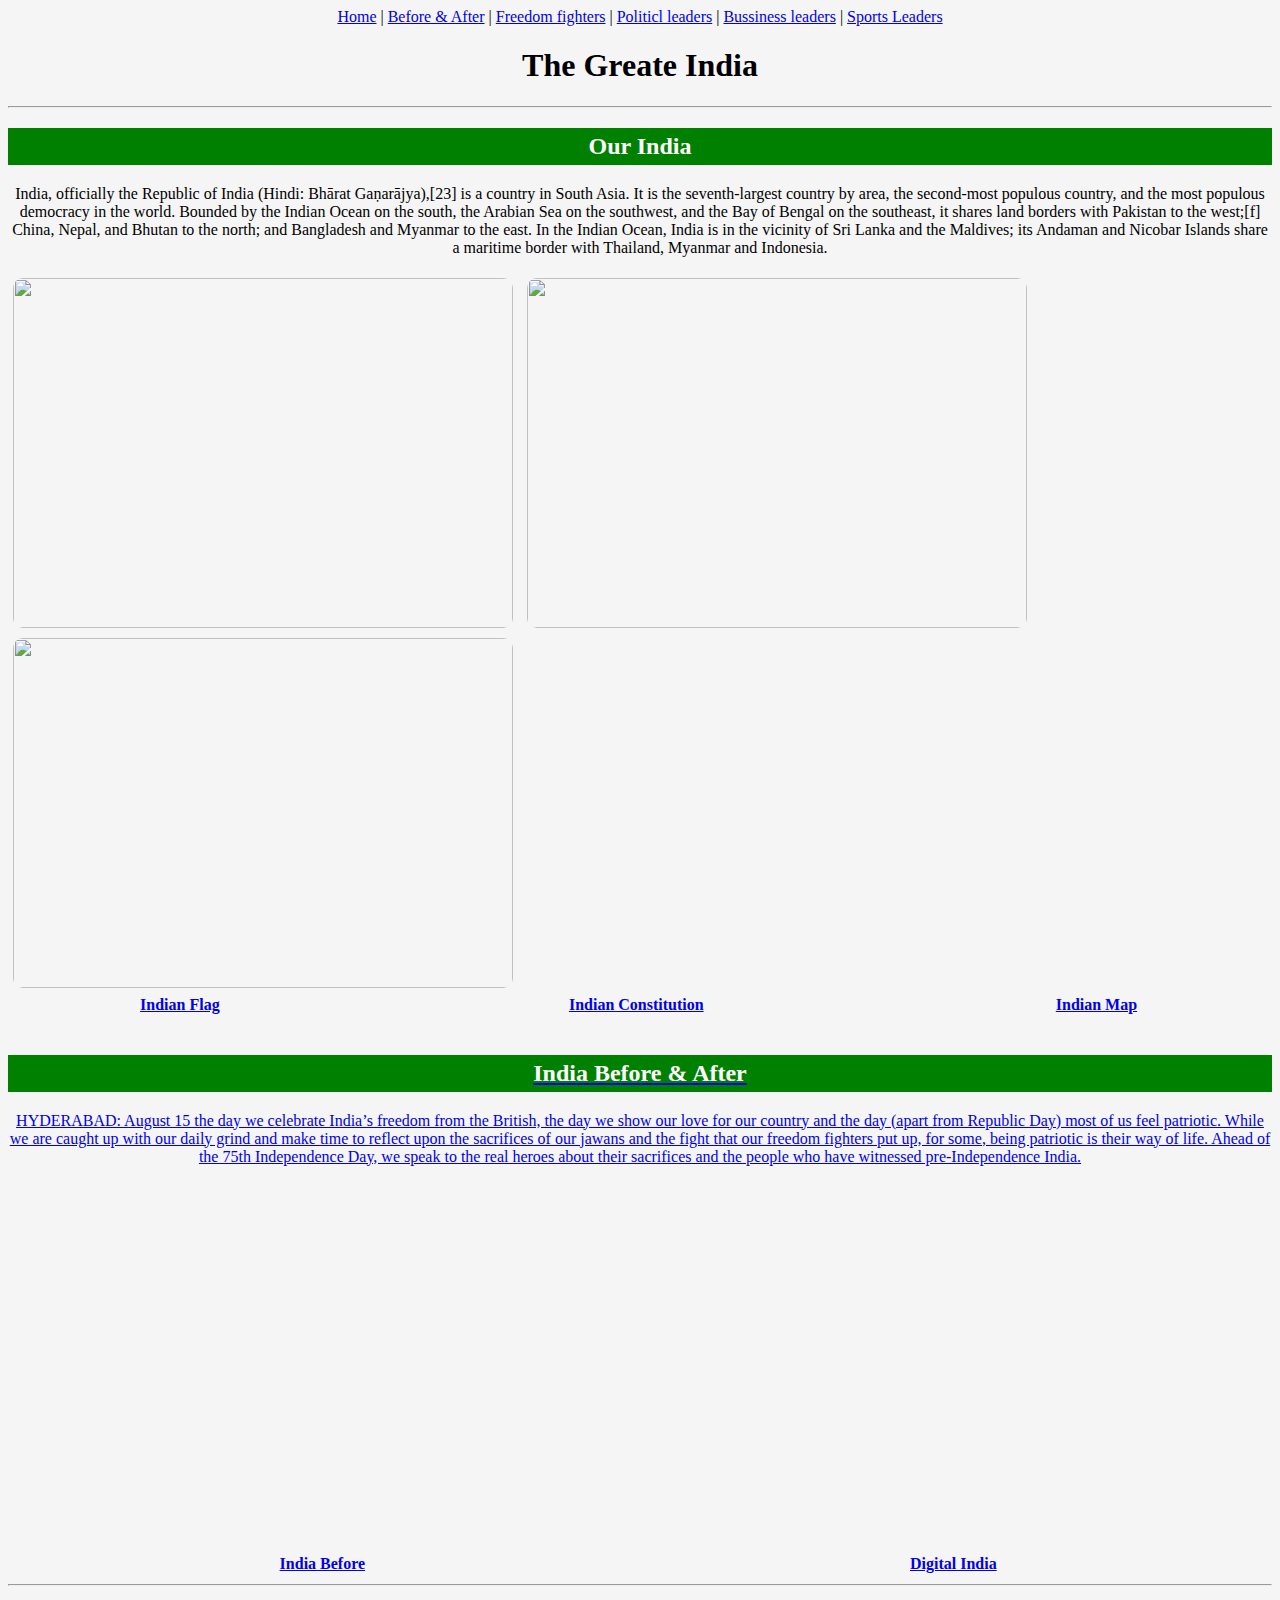
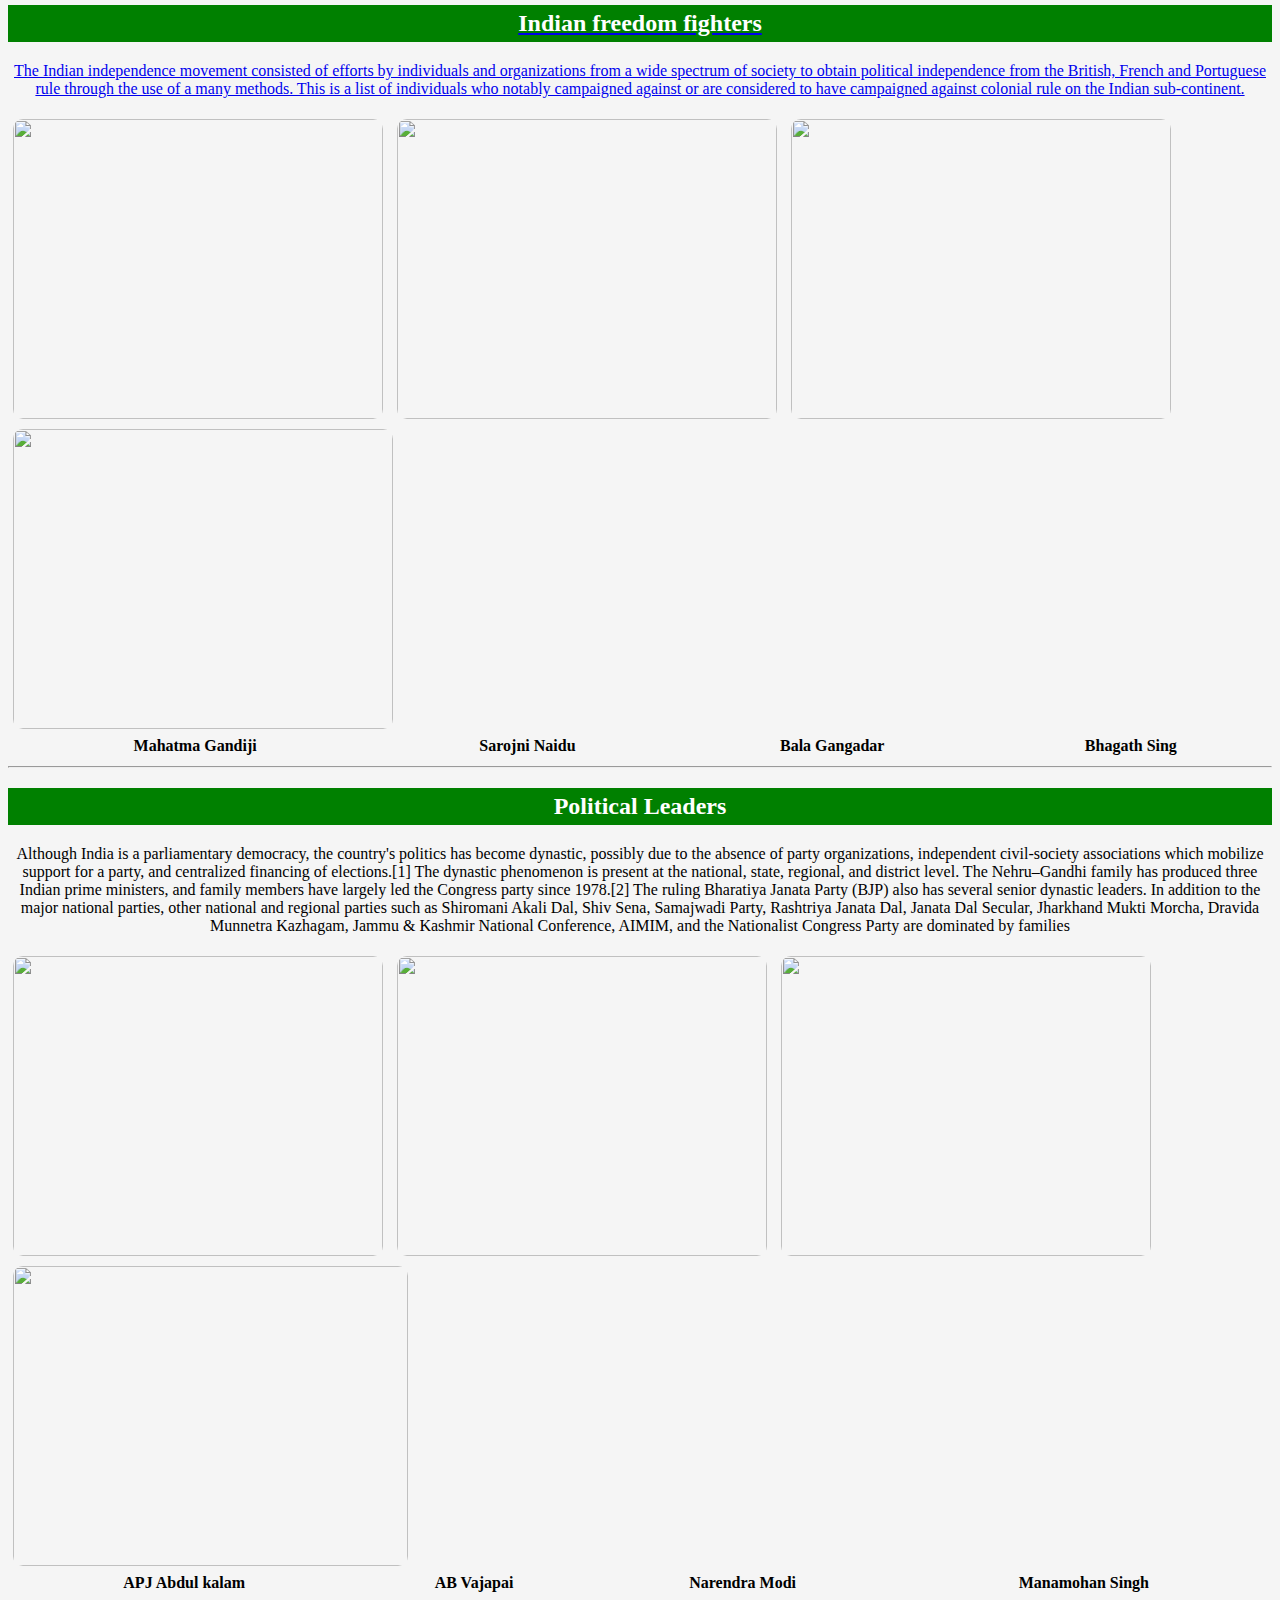
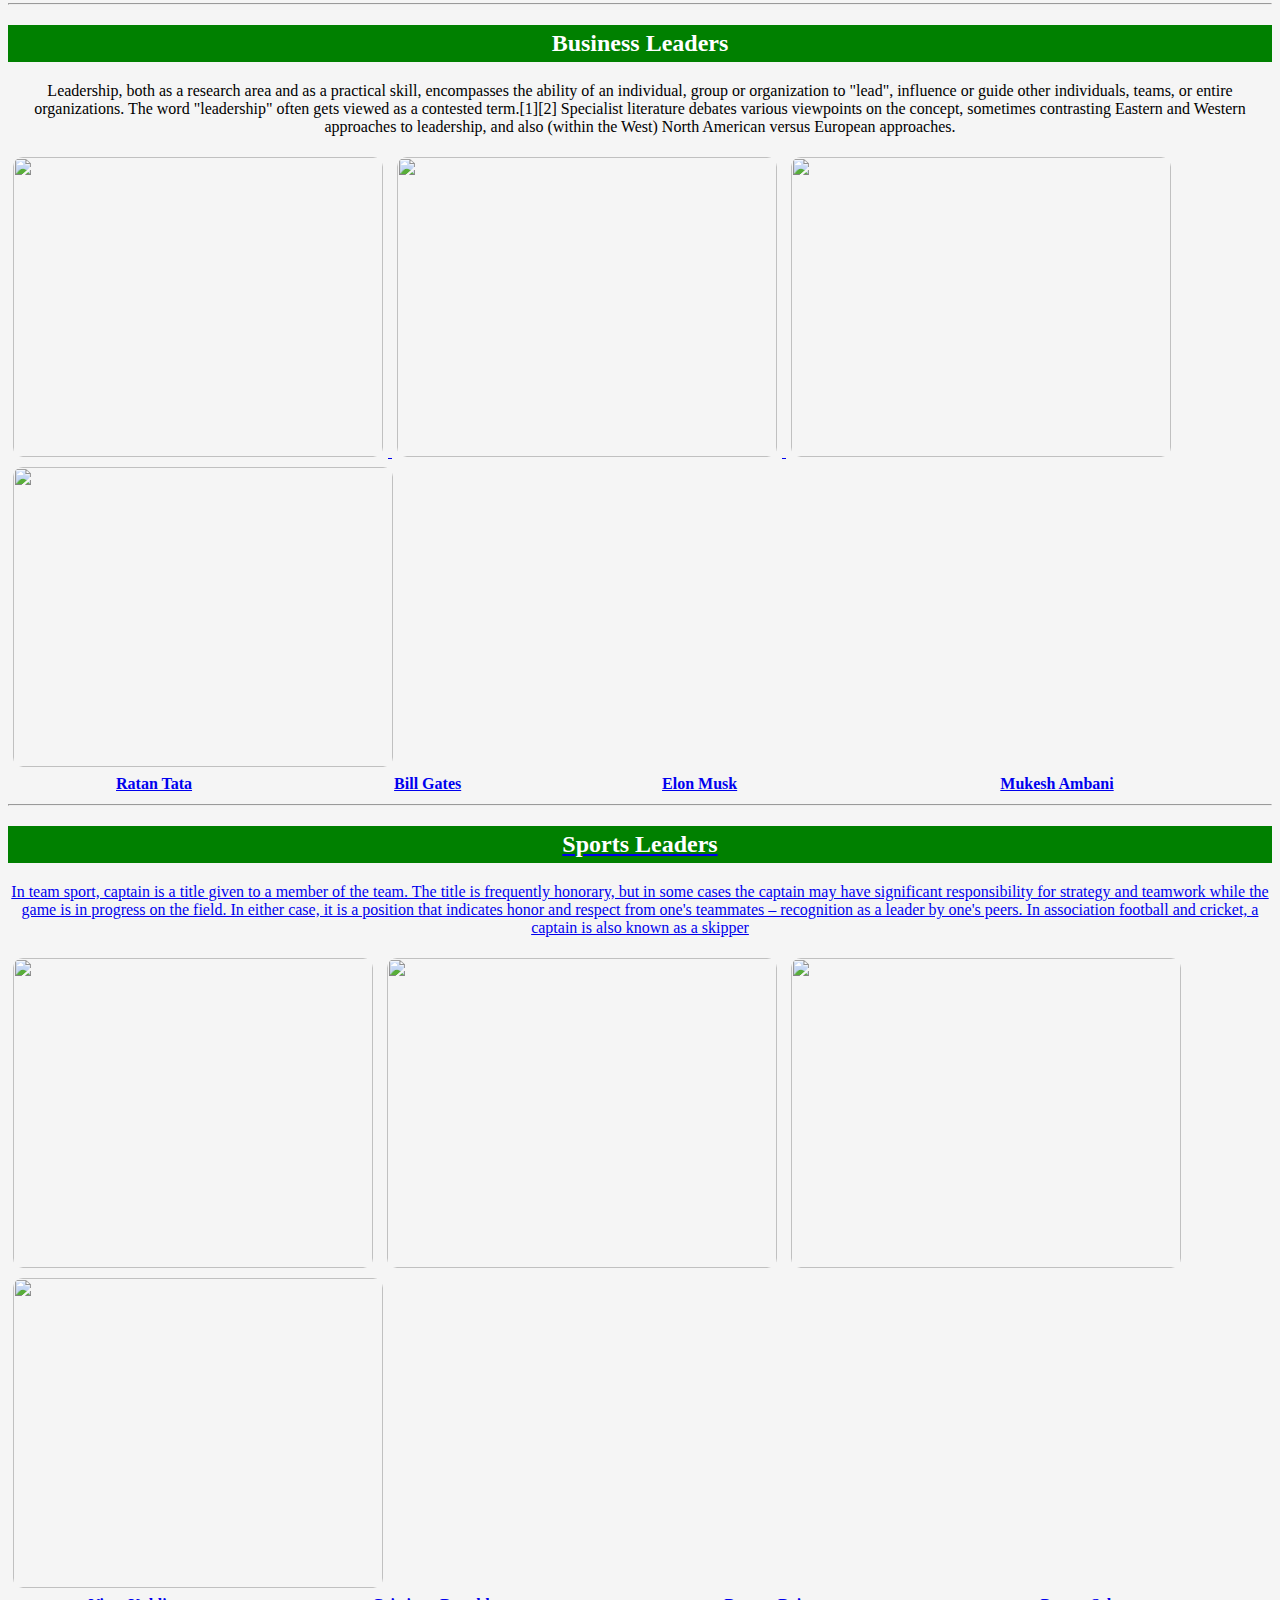
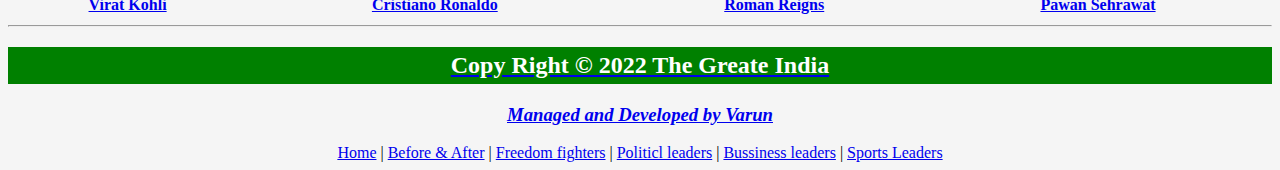
==== index.html @ de723288 "Rename The Great India.html to index.html" ====
<!DOCTYPE html>
<html lang="en">
<head>
    <meta charset="UTF-8">
    <title>HTML Headings</title>
    <style>
        body{
            background-color: whitesmoke;
        }
        h2{
            background-color: green;
            color: white;
        }
        img{
            padding: 5px;
            border-radius: 15px 15px 15px 15px;
        }
    h2{
        padding: 5px;
    }
    iframe{
        padding: 10px;
    
    }
    </style>
</head>
<body>

  <!-- Main navigation -->
  <div align="center">
  <a href="#Home">Home</a> |
   <a href="#Indian before-after">Before & After</a> |
   <a href="#Freedom-Fighters">Freedom fighters</a> |
    <a href="#Political-Leaders">Politicl leaders</a> |
     <a href="#Business-Leaders">Bussiness leaders</a> |
      <a href="#Sports-leaders">Sports Leaders</a> 
      </div> 

<!-- Main sections -->
<div id="Home">
    <h1 align="center">The Greate India</h1>
    <hr>
    <h2 align="center">Our India</h2>
    <p align="center">India, officially the Republic of India (Hindi: Bhārat Gaṇarājya),[23] is a country in South Asia. It is the seventh-largest country by area, the second-most populous country, and the most populous democracy in the world. Bounded by the Indian Ocean on the south, the Arabian Sea on the southwest, and the Bay of Bengal on the southeast, it shares land borders with Pakistan to the west;[f] China, Nepal, and Bhutan to the north; and Bangladesh and Myanmar to the east. In the Indian Ocean, India is in the vicinity of Sri Lanka and the Maldives; its Andaman and Nicobar Islands share a maritime border with Thailand, Myanmar and Indonesia.</p>
     <a href="https://en.wikipedia.org/wiki/Flag_of_India" target="_blank"><img src="https://images.news18.com/ibnlive/uploads/2021/08/national-flag-16289132954x3.jpg" width="500" height="350"></a>
     <a href="https://en.wikipedia.org/wiki/Constitution_of_India" target="_blank">
    <img src="https://edunewsnetwork.files.wordpress.com/2021/07/asbxsrd5indian-constitution-questions-and-answers-for-competitive-exams.png?w=955" width="500" height="350"></a>
    <a href="https://en.wikipedia.org/wiki/States_and_union_territories_of_India" target="_blank"><img  src="https://www.mapsofindia.com/images2/india-map-2019.jpg" width="500" height="350">
    <table width="100%"></a>
      <tr>
          <th align="center">Indian Flag</th>
          <th>Indian Constitution</th>
          <th>Indian Map</th>
      </tr>  
    </table>
    <br>
</div>

<!--India befor and after-->
<div id="Indian before-after">
    <h2 align="center">India Before & After</h2>
    <p align="center">HYDERABAD:  August 15 the day we celebrate India’s freedom from the British, the day we show our love for our country and the day (apart from Republic Day) most of us feel patriotic.

While we are caught up with our daily grind and make time to reflect upon the sacrifices of our jawans and the fight that our freedom fighters put up, for some, being patriotic is their way of life. Ahead of the 75th Independence Day, we speak to the real heroes about their sacrifices and the people who have witnessed pre-Independence India.</p>
<iframe align="left" width="580" height="350" src="https://www.youtube.com/embed/L9rnkrg3toQ?controls=0" title="YouTube video player" frameborder="0" allow="accelerometer; autoplay; clipboard-write; encrypted-media; gyroscope; picture-in-picture" allowfullscreen></iframe>

<iframe align="right" width="580" height="350" src="https://www.youtube.com/embed/8llSQlnykak?controls=0" title="YouTube video player" frameborder="0" allow="accelerometer; autoplay; clipboard-write; encrypted-media; gyroscope; picture-in-picture" allowfullscreen></iframe>
<table width="100%">
    <tr>
        <th align="center">India Before</th>
        <th>Digital India</th>
    </tr>
</table>
</div>
<hr>
<div id="Freedom-Fighters">
    <h2 align="center">Indian freedom fighters</h2>
    <p align="center">The Indian independence movement consisted of efforts by individuals and organizations from a wide spectrum of society to obtain political independence from the British, French and Portuguese rule through the use of a many methods. This is a list of individuals who notably campaigned against or are considered to have campaigned against colonial rule on the Indian sub-continent.</p>
    <a href="https://en.wikipedia.org/wiki/Mahatma_Gandhi" target="_blank"><img src="https://www.culturalindia.net/iliimages/Mahatma%20Gandhi_1.jpg" width="370" height="300"></a>
    <a href="https://en.wikipedia.org/wiki/Sarojini_Naidu" target="_blank"><img src="https://images.news18.com/ibnlive/uploads/2020/08/1597390904_durgabai-deshmukh.jpg?impolicy=website&width=0&height=0" width="380" height="300"></a>
    <a href="https://en.wikipedia.org/wiki/Bal_Gangadhar_Tilak" target="_blank"><img src="https://www.edsys.in/wp-content/uploads/bal-gangadhar-tilak-1050x1553-692x1024.jpg"width=380 height="300"></a>
    <a href="https://en.wikipedia.org/wiki/Bhagat_Singh" target="_blank"><img src="https://miro.medium.com/max/1400/1*7WG8PPDHwm3hy7FQYP4kxQ.jpeg" width="380" height="300"></a>
    <table width="100%">
        <tr>
            <th>Mahatma Gandiji</th>
             <th>Sarojni Naidu</th>
              <th>Bala Gangadar</th>
               <th>Bhagath Sing</th>
        </tr>
    </table>
</div>
<hr>
<div id="Political-Leaders"></div>
<h2 align="center">Political Leaders</h2>
<p align="center">Although India is a parliamentary democracy, the country's politics has become dynastic, possibly due to the absence of party organizations, independent civil-society associations which mobilize support for a party, and centralized financing of elections.[1] The dynastic phenomenon is present at the national, state, regional, and district level. The Nehru–Gandhi family has produced three Indian prime ministers, and family members have largely led the Congress party since 1978.[2] The ruling Bharatiya Janata Party (BJP) also has several senior dynastic leaders. In addition to the major national parties, other national and regional parties such as Shiromani Akali Dal, Shiv Sena, Samajwadi Party, Rashtriya Janata Dal, Janata Dal Secular, Jharkhand Mukti Morcha, Dravida Munnetra Kazhagam, Jammu & Kashmir National Conference, AIMIM, and the Nationalist Congress Party are dominated by families</p>
<a href="https://en.wikipedia.org/wiki/A._P._J._Abdul_Kalam" target="_blank"><img src="https://img.mensxp.com/media/content/2013/May/1369381673_20128.jpg" width="370" height="300"></a>
<a href="https://en.wikipedia.org/wiki/Atal_Bihari_Vajpayee" target="_blank"><img src="https://im.indiatimes.in/photogallery/2013/Jan/ab_1359089241.jpg?w=1160&h=750&cc=1" width="370" height="300"></a>
<a href="https://en.wikipedia.org/wiki/Narendra_Modi" target="_blank"><img src="https://qph.fs.quoracdn.net/main-qimg-cd82f16670c80a27f97b25c233e0c16b-lq" width="370" height="300"></a>
<a href="https://en.wikipedia.org/wiki/Manmohan_Singh" target="_blank"><img src="https://images.livemint.com/img/2021/04/24/1600x900/manmohan_1611850055389_1611850061505_1619260629921.jpg" width="395" height="300"></a>
<table width="100%">
    <tr>
        <th>APJ Abdul kalam</th>
         <th>AB Vajapai</th>
          <th>Narendra Modi</th>
           <th>Manamohan Singh</th>
    </tr>
</table>
<hr>
<div id="Business-Leaders">
    <h2 align="center">Business Leaders</h2>
    <p align="center">Leadership, both as a research area and as a practical skill, encompasses the ability of an individual, group or organization to "lead", influence or guide other individuals, teams, or entire organizations. The word "leadership" often gets viewed as a contested term.[1][2] Specialist literature debates various viewpoints on the concept, sometimes contrasting Eastern and Western approaches to leadership, and also (within the West) North American versus European approaches.</p>
    <a href="https://en.wikipedia.org/wiki/Ratan_Tata" target="_blank"><img src="https://horizons.tatatrusts.org/2020/august/images/interview/ratan-tata-mast.jpg" width="370" height="300">
     <a href="https://en.wikipedia.org/wiki/Bill_Gates" target="_blank"><img src="https://assets.entrepreneur.com/content/3x2/2000/20161212151621-bill-gates.jpeg?auto=webp&quality=95&crop=2:1&width=400" width="380" height="300">
      <a href="https://en.wikipedia.org/wiki/Elon_Musk" target="_blank"><img src="https://i.huffpost.com/gen/1450143/images/o-ELON-MUSK-facebook.jpg" width="380" height="300">
       <a href="https://en.wikipedia.org/wiki/Mukesh_Ambani" target="_blank"><img src="https://www.forbesindia.com/media/images/2019/Apr/img_114289_mukesh_ambani.jpg" width="380" height="300">
       <table width="100%">
           <tr>
               <th>Ratan Tata</th>
                <th>Bill Gates</th>
                 <th>Elon Musk</th>
                  <th>Mukesh Ambani</th>
           </tr>
       </table>
    </div>
<hr>
<div id="Sports-leaders">
  <h2 align="center">Sports Leaders</h2>  
  <p align="center">In team sport, captain is a title given to a member of the team. The title is frequently honorary, but in some cases the captain may have significant responsibility for strategy and teamwork while the game is in progress on the field. In either case, it is a position that indicates honor and respect from one's teammates – recognition as a leader by one's peers. In association football and cricket, a captain is also known as a skipper</p>
  <a href="https://en.wikipedia.org/wiki/Virat_Kohli" target="_blank"><img src="https://img.republicworld.com/republic-prod/stories/promolarge/xhdpi/jetsbq3neeapdklo_1632122050.jpeg" width="360" height="310"></a>
  <a href="https://en.wikipedia.org/wiki/Cristiano_Ronaldo" target="_blank"><img src="https://images.indianexpress.com/2020/09/ronaldo-portugal.jpg" width="390" height="310"></a>
  <a href="https://en.wikipedia.org/wiki/Roman_Reigns" target="_blank"><img src="https://lh3.googleusercontent.com/proxy/N11_qJbJzjPQlCoYaHmlJjXST4A7Svlrwd9IKHKjEPYMdfXUQXnl71fiNnVNqzk2fhw2bdiSUZZ3FBznsTaZkVQLvuUk5idg8HMgcaX0UVo_dyM7US_cWJZwXDBjmhxxUNfWB7o-67QF3LJO" width="390" height="310"></a>
  <a href="https://en.wikipedia.org/wiki/Pawan_Sehrawat" target="_blank"><img src="https://www.sportsadda.com/static-assets/waf-images/f2/c7/1d/1-1/W87MVBmCFT.jpg?v=1.1&w=1024" width="370" height="310">
  <table width="100%"> 
      <tr>
          <th>Virat Kohli</th>
          <th>Cristiano Ronaldo</th>
          <th>Roman Reigns</th>
        <th>Pawan Sehrawat</th>
      </tr>
  </table>
  <hr>
</div>
<div id="main-footer">
    <h2 align="center">Copy Right &copy;  2022 The Greate India</h2>
    <h3 align="center"><i><u>Managed and Developed by Varun</u></i></h3>
 
 <div align="center">
  <a href="#Home">Home</a> |
   <a href="#Indian before-after">Before & After</a> |
   <a href="#Freedom-Fighters">Freedom fighters</a> |
    <a href="#Political-Leaders">Politicl leaders</a> |
     <a href="#Business-Leaders">Bussiness leaders</a> |
      <a href="#Sports-leaders">Sports Leaders</a> 
      </div>
</div>
</body>
</html>
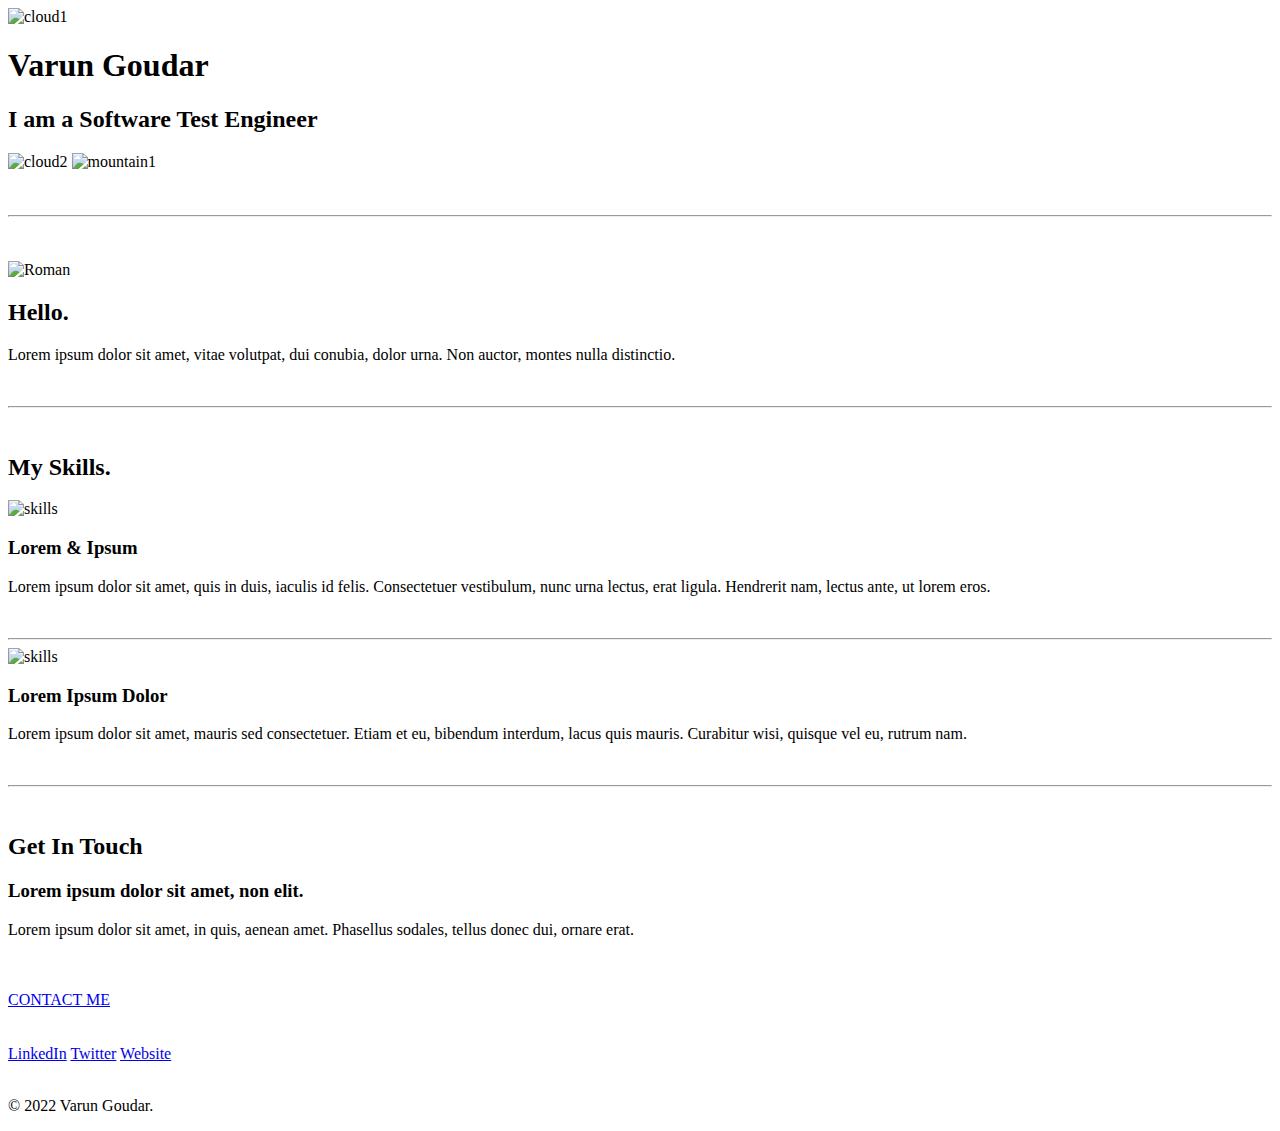
==== commit 51233861: "Rename simple-site.html to index.html" ====
--- a/index.html
+++ b/index.html
@@ -1,157 +1,70 @@
-<!DOCTYPE html>
-<html lang="en">
-<head>
-    <meta charset="UTF-8">
-    <title>HTML Headings</title>
-    <style>
-        body{
-            background-color: whitesmoke;
-        }
-        h2{
-            background-color: green;
-            color: white;
-        }
-        img{
-            padding: 5px;
-            border-radius: 15px 15px 15px 15px;
-        }
-    h2{
-        padding: 5px;
-    }
-    iframe{
-        padding: 10px;
-    
-    }
-    </style>
-</head>
-<body>
-
-  <!-- Main navigation -->
-  <div align="center">
-  <a href="#Home">Home</a> |
-   <a href="#Indian before-after">Before & After</a> |
-   <a href="#Freedom-Fighters">Freedom fighters</a> |
-    <a href="#Political-Leaders">Politicl leaders</a> |
-     <a href="#Business-Leaders">Bussiness leaders</a> |
-      <a href="#Sports-leaders">Sports Leaders</a> 
-      </div> 
-
-<!-- Main sections -->
-<div id="Home">
-    <h1 align="center">The Greate India</h1>
-    <hr>
-    <h2 align="center">Our India</h2>
-    <p align="center">India, officially the Republic of India (Hindi: Bhārat Gaṇarājya),[23] is a country in South Asia. It is the seventh-largest country by area, the second-most populous country, and the most populous democracy in the world. Bounded by the Indian Ocean on the south, the Arabian Sea on the southwest, and the Bay of Bengal on the southeast, it shares land borders with Pakistan to the west;[f] China, Nepal, and Bhutan to the north; and Bangladesh and Myanmar to the east. In the Indian Ocean, India is in the vicinity of Sri Lanka and the Maldives; its Andaman and Nicobar Islands share a maritime border with Thailand, Myanmar and Indonesia.</p>
-     <a href="https://en.wikipedia.org/wiki/Flag_of_India" target="_blank"><img src="https://images.news18.com/ibnlive/uploads/2021/08/national-flag-16289132954x3.jpg" width="500" height="350"></a>
-     <a href="https://en.wikipedia.org/wiki/Constitution_of_India" target="_blank">
-    <img src="https://edunewsnetwork.files.wordpress.com/2021/07/asbxsrd5indian-constitution-questions-and-answers-for-competitive-exams.png?w=955" width="500" height="350"></a>
-    <a href="https://en.wikipedia.org/wiki/States_and_union_territories_of_India" target="_blank"><img  src="https://www.mapsofindia.com/images2/india-map-2019.jpg" width="500" height="350">
-    <table width="100%"></a>
-      <tr>
-          <th align="center">Indian Flag</th>
-          <th>Indian Constitution</th>
-          <th>Indian Map</th>
-      </tr>  
-    </table>
-    <br>
-</div>
-
-<!--India befor and after-->
-<div id="Indian before-after">
-    <h2 align="center">India Before & After</h2>
-    <p align="center">HYDERABAD:  August 15 the day we celebrate India’s freedom from the British, the day we show our love for our country and the day (apart from Republic Day) most of us feel patriotic.
-
-While we are caught up with our daily grind and make time to reflect upon the sacrifices of our jawans and the fight that our freedom fighters put up, for some, being patriotic is their way of life. Ahead of the 75th Independence Day, we speak to the real heroes about their sacrifices and the people who have witnessed pre-Independence India.</p>
-<iframe align="left" width="580" height="350" src="https://www.youtube.com/embed/L9rnkrg3toQ?controls=0" title="YouTube video player" frameborder="0" allow="accelerometer; autoplay; clipboard-write; encrypted-media; gyroscope; picture-in-picture" allowfullscreen></iframe>
-
-<iframe align="right" width="580" height="350" src="https://www.youtube.com/embed/8llSQlnykak?controls=0" title="YouTube video player" frameborder="0" allow="accelerometer; autoplay; clipboard-write; encrypted-media; gyroscope; picture-in-picture" allowfullscreen></iframe>
-<table width="100%">
-    <tr>
-        <th align="center">India Before</th>
-        <th>Digital India</th>
-    </tr>
-</table>
-</div>
-<hr>
-<div id="Freedom-Fighters">
-    <h2 align="center">Indian freedom fighters</h2>
-    <p align="center">The Indian independence movement consisted of efforts by individuals and organizations from a wide spectrum of society to obtain political independence from the British, French and Portuguese rule through the use of a many methods. This is a list of individuals who notably campaigned against or are considered to have campaigned against colonial rule on the Indian sub-continent.</p>
-    <a href="https://en.wikipedia.org/wiki/Mahatma_Gandhi" target="_blank"><img src="https://www.culturalindia.net/iliimages/Mahatma%20Gandhi_1.jpg" width="370" height="300"></a>
-    <a href="https://en.wikipedia.org/wiki/Sarojini_Naidu" target="_blank"><img src="https://images.news18.com/ibnlive/uploads/2020/08/1597390904_durgabai-deshmukh.jpg?impolicy=website&width=0&height=0" width="380" height="300"></a>
-    <a href="https://en.wikipedia.org/wiki/Bal_Gangadhar_Tilak" target="_blank"><img src="https://www.edsys.in/wp-content/uploads/bal-gangadhar-tilak-1050x1553-692x1024.jpg"width=380 height="300"></a>
-    <a href="https://en.wikipedia.org/wiki/Bhagat_Singh" target="_blank"><img src="https://miro.medium.com/max/1400/1*7WG8PPDHwm3hy7FQYP4kxQ.jpeg" width="380" height="300"></a>
-    <table width="100%">
-        <tr>
-            <th>Mahatma Gandiji</th>
-             <th>Sarojni Naidu</th>
-              <th>Bala Gangadar</th>
-               <th>Bhagath Sing</th>
-        </tr>
-    </table>
-</div>
-<hr>
-<div id="Political-Leaders"></div>
-<h2 align="center">Political Leaders</h2>
-<p align="center">Although India is a parliamentary democracy, the country's politics has become dynastic, possibly due to the absence of party organizations, independent civil-society associations which mobilize support for a party, and centralized financing of elections.[1] The dynastic phenomenon is present at the national, state, regional, and district level. The Nehru–Gandhi family has produced three Indian prime ministers, and family members have largely led the Congress party since 1978.[2] The ruling Bharatiya Janata Party (BJP) also has several senior dynastic leaders. In addition to the major national parties, other national and regional parties such as Shiromani Akali Dal, Shiv Sena, Samajwadi Party, Rashtriya Janata Dal, Janata Dal Secular, Jharkhand Mukti Morcha, Dravida Munnetra Kazhagam, Jammu & Kashmir National Conference, AIMIM, and the Nationalist Congress Party are dominated by families</p>
-<a href="https://en.wikipedia.org/wiki/A._P._J._Abdul_Kalam" target="_blank"><img src="https://img.mensxp.com/media/content/2013/May/1369381673_20128.jpg" width="370" height="300"></a>
-<a href="https://en.wikipedia.org/wiki/Atal_Bihari_Vajpayee" target="_blank"><img src="https://im.indiatimes.in/photogallery/2013/Jan/ab_1359089241.jpg?w=1160&h=750&cc=1" width="370" height="300"></a>
-<a href="https://en.wikipedia.org/wiki/Narendra_Modi" target="_blank"><img src="https://qph.fs.quoracdn.net/main-qimg-cd82f16670c80a27f97b25c233e0c16b-lq" width="370" height="300"></a>
-<a href="https://en.wikipedia.org/wiki/Manmohan_Singh" target="_blank"><img src="https://images.livemint.com/img/2021/04/24/1600x900/manmohan_1611850055389_1611850061505_1619260629921.jpg" width="395" height="300"></a>
-<table width="100%">
-    <tr>
-        <th>APJ Abdul kalam</th>
-         <th>AB Vajapai</th>
-          <th>Narendra Modi</th>
-           <th>Manamohan Singh</th>
-    </tr>
-</table>
-<hr>
-<div id="Business-Leaders">
-    <h2 align="center">Business Leaders</h2>
-    <p align="center">Leadership, both as a research area and as a practical skill, encompasses the ability of an individual, group or organization to "lead", influence or guide other individuals, teams, or entire organizations. The word "leadership" often gets viewed as a contested term.[1][2] Specialist literature debates various viewpoints on the concept, sometimes contrasting Eastern and Western approaches to leadership, and also (within the West) North American versus European approaches.</p>
-    <a href="https://en.wikipedia.org/wiki/Ratan_Tata" target="_blank"><img src="https://horizons.tatatrusts.org/2020/august/images/interview/ratan-tata-mast.jpg" width="370" height="300">
-     <a href="https://en.wikipedia.org/wiki/Bill_Gates" target="_blank"><img src="https://assets.entrepreneur.com/content/3x2/2000/20161212151621-bill-gates.jpeg?auto=webp&quality=95&crop=2:1&width=400" width="380" height="300">
-      <a href="https://en.wikipedia.org/wiki/Elon_Musk" target="_blank"><img src="https://i.huffpost.com/gen/1450143/images/o-ELON-MUSK-facebook.jpg" width="380" height="300">
-       <a href="https://en.wikipedia.org/wiki/Mukesh_Ambani" target="_blank"><img src="https://www.forbesindia.com/media/images/2019/Apr/img_114289_mukesh_ambani.jpg" width="380" height="300">
-       <table width="100%">
-           <tr>
-               <th>Ratan Tata</th>
-                <th>Bill Gates</th>
-                 <th>Elon Musk</th>
-                  <th>Mukesh Ambani</th>
-           </tr>
-       </table>
-    </div>
-<hr>
-<div id="Sports-leaders">
-  <h2 align="center">Sports Leaders</h2>  
-  <p align="center">In team sport, captain is a title given to a member of the team. The title is frequently honorary, but in some cases the captain may have significant responsibility for strategy and teamwork while the game is in progress on the field. In either case, it is a position that indicates honor and respect from one's teammates – recognition as a leader by one's peers. In association football and cricket, a captain is also known as a skipper</p>
-  <a href="https://en.wikipedia.org/wiki/Virat_Kohli" target="_blank"><img src="https://img.republicworld.com/republic-prod/stories/promolarge/xhdpi/jetsbq3neeapdklo_1632122050.jpeg" width="360" height="310"></a>
-  <a href="https://en.wikipedia.org/wiki/Cristiano_Ronaldo" target="_blank"><img src="https://images.indianexpress.com/2020/09/ronaldo-portugal.jpg" width="390" height="310"></a>
-  <a href="https://en.wikipedia.org/wiki/Roman_Reigns" target="_blank"><img src="https://lh3.googleusercontent.com/proxy/N11_qJbJzjPQlCoYaHmlJjXST4A7Svlrwd9IKHKjEPYMdfXUQXnl71fiNnVNqzk2fhw2bdiSUZZ3FBznsTaZkVQLvuUk5idg8HMgcaX0UVo_dyM7US_cWJZwXDBjmhxxUNfWB7o-67QF3LJO" width="390" height="310"></a>
-  <a href="https://en.wikipedia.org/wiki/Pawan_Sehrawat" target="_blank"><img src="https://www.sportsadda.com/static-assets/waf-images/f2/c7/1d/1-1/W87MVBmCFT.jpg?v=1.1&w=1024" width="370" height="310">
-  <table width="100%"> 
-      <tr>
-          <th>Virat Kohli</th>
-          <th>Cristiano Ronaldo</th>
-          <th>Roman Reigns</th>
-        <th>Pawan Sehrawat</th>
-      </tr>
-  </table>
-  <hr>
-</div>
-<div id="main-footer">
-    <h2 align="center">Copy Right &copy;  2022 The Greate India</h2>
-    <h3 align="center"><i><u>Managed and Developed by Varun</u></i></h3>
- 
- <div align="center">
-  <a href="#Home">Home</a> |
-   <a href="#Indian before-after">Before & After</a> |
-   <a href="#Freedom-Fighters">Freedom fighters</a> |
-    <a href="#Political-Leaders">Politicl leaders</a> |
-     <a href="#Business-Leaders">Bussiness leaders</a> |
-      <a href="#Sports-leaders">Sports Leaders</a> 
-      </div>
-</div>
-</body>
-</html>
+<!DOCTYPE html>
+<html lang="en" dir="ltr">
+  <head>
+    <meta charset="utf-8">
+    <title>Simple-Website</title>
+    <link rel="stylesheet" href="C:\Users\Dell\Desktop\Web Development\css\simple-site.css">
+    <link rel="icon" href="https://img.icons8.com/emoji/344/heart-exclamation.png">
+    <link rel="preconnect" href="https://fonts.googleapis.com">
+<link rel="preconnect" href="https://fonts.gstatic.com" crossorigin>
+<link href="https://fonts.googleapis.com/css2?family=Merriweather&family=Montserrat&family=Sacramento&family=Yeseva+One&display=swap" rel="stylesheet">
+  </head>
+  <body>
+    <div class="varun1">
+      <img class="varun-cloud1" src="C:\Users\Dell\Desktop\Web Development\HTML Personal Site\Images\cloud.png" width=15% alt="cloud1">
+<h1>Varun Goudar</h1>
+<h2>I am a Software Test Engineer</h2>
+<img class="varun-cloud2" src="C:\Users\Dell\Desktop\Web Development\HTML Personal Site\Images\cloud.png"  width=15% alt="cloud2">
+<img class="varun-mountain1" src="C:\Users\Dell\Desktop\Web Development\HTML Personal Site\Images\mountain.png"  alt="mountain1">
+    </div>
+    <br><br>
+    <hr class="dot"><br>
+     <br>
+    <div class="middle-container">
+      <div class="profile">
+        <img src="C:\Users\Dell\Desktop\Web Development\HTML Personal Site\Images\Roman_Reigns2.png" width="15%" alt="Roman">
+        <h2>Hello.</h2>
+        <p class="intro1">Lorem ipsum dolor sit amet, vitae volutpat, dui conubia, dolor urna. Non auctor, montes nulla distinctio.</p>
+      </div>
+      <br>
+      <hr class="dot"><br>
+      <div class="skills">
+        <h2>My Skills.</h2>
+
+        <div class="skill-row">
+          <img class="sk1" src="C:\Users\Dell\Desktop\Web Development\HTML Personal Site\Images\digital-skills2.jpg.png"  alt="skills">
+          <h3>Lorem & Ipsum</h3>
+          <p >Lorem ipsum dolor sit amet, quis in duis, iaculis id felis. Consectetuer vestibulum, nunc urna lectus, erat ligula. Hendrerit nam, lectus ante, ut lorem eros.</p>
+        </div>
+        <br>
+        <hr class="dot">
+        <div class="skill-row">
+          <img class="sk2" src="C:\Users\Dell\Desktop\Web Development\HTML Personal Site\Images\digital-skills2.jpg.png"   alt="skills">
+          <h3>Lorem Ipsum Dolor</h3>
+          <p>Lorem ipsum dolor sit amet, mauris sed consectetuer. Etiam et eu, bibendum interdum, lacus quis mauris. Curabitur wisi, quisque vel eu, rutrum nam.</p>
+        </div>
+      </div>
+      <br>
+      <hr class="dot">
+       <br>
+      <div class="contact-me">
+        <h2><b>Get In Touch</b></h2>
+
+        <h3>Lorem ipsum dolor sit amet, non elit.</h3>
+        <p class="intro1">Lorem ipsum dolor sit amet, in quis, aenean amet. Phasellus sodales, tellus donec dui, ornare erat.</p>
+        <br><br>
+        <a class="btn" href="mailto:name@email.com" target="_blank">CONTACT ME</a>
+      </div>
+    </div>
+<br>
+<br>
+    <div class="bottom-container">
+      <a class="footer-link" href="https://www.linkedin.com/" target="_blank">LinkedIn</a>
+      <a class="footer-link" href="https://twitter.com/" target="_blank">Twitter</a>
+      <a class="footer-link" href="https://www.appbrewery.co/" target="_blank">Website</a>
+      <br><br>
+      <p class="copy">© 2022 Varun Goudar.</p>
+    </div>
+
+  </body>
+</html>
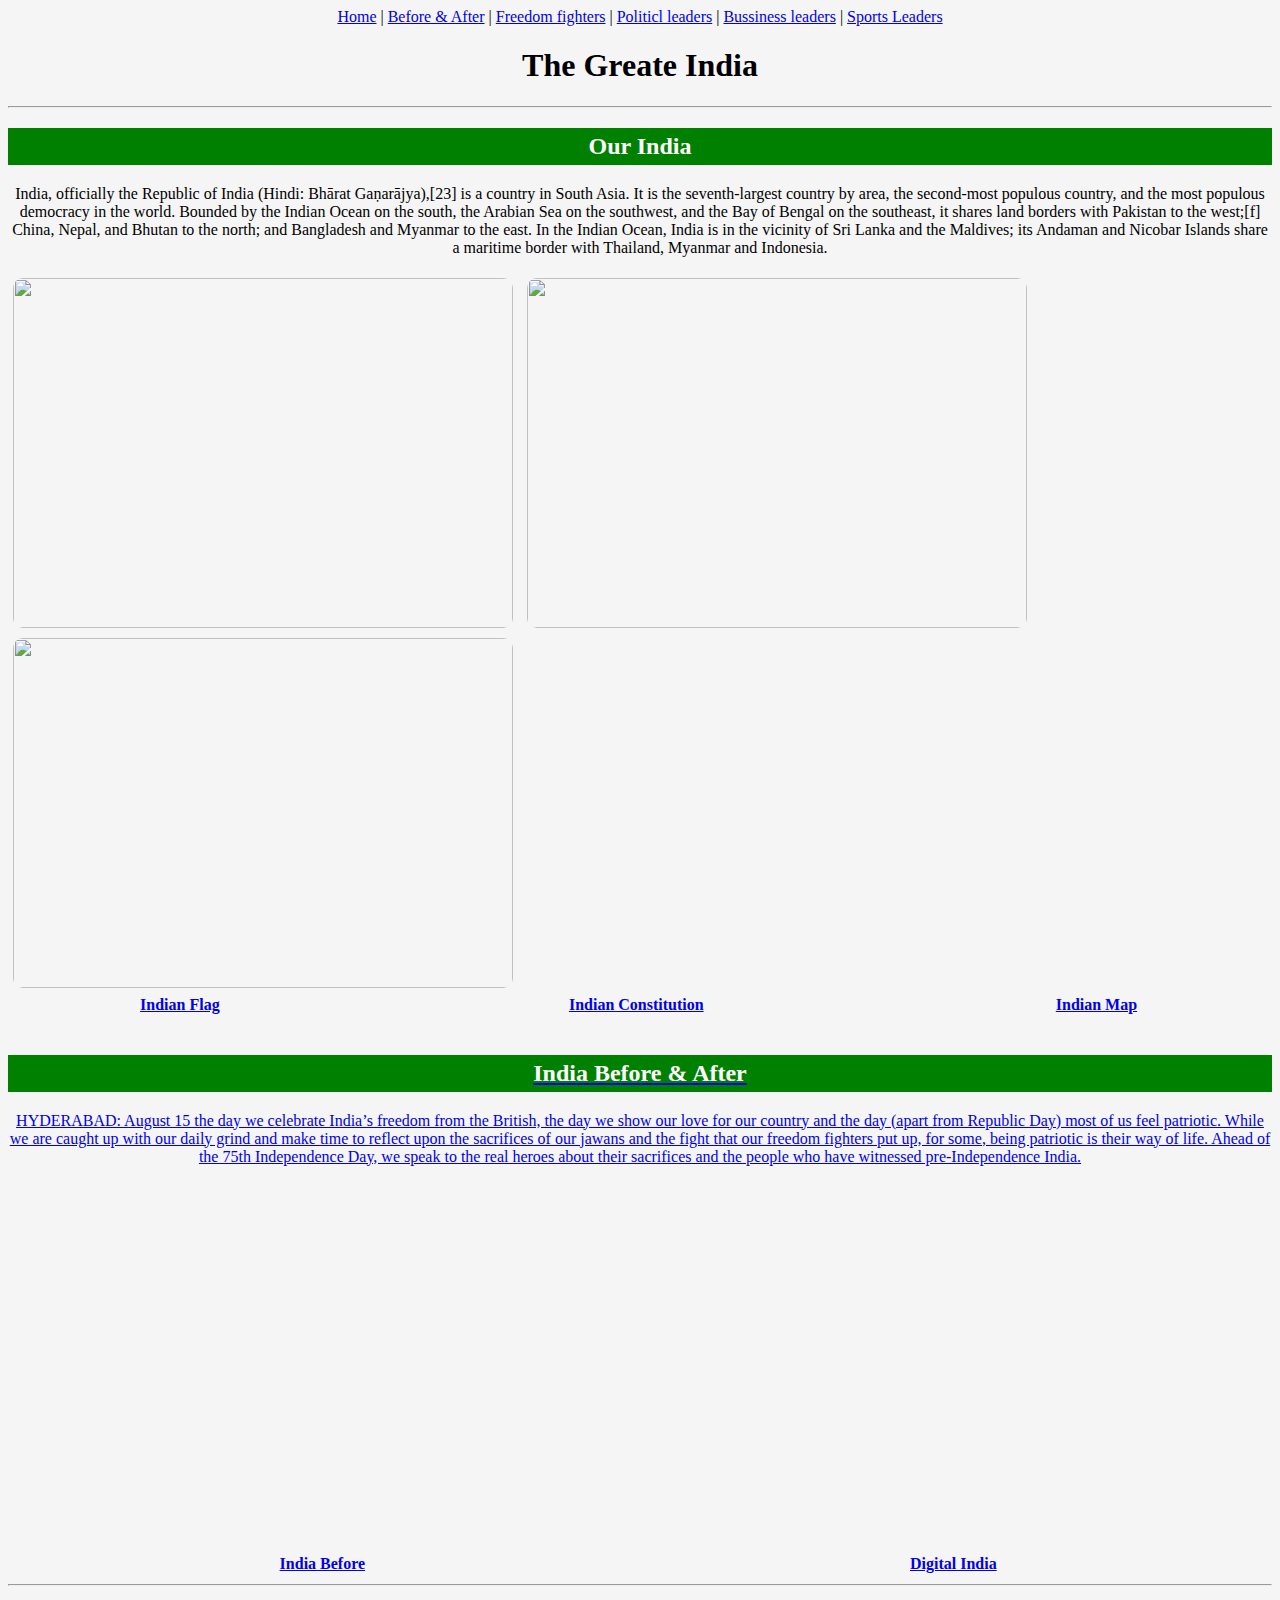
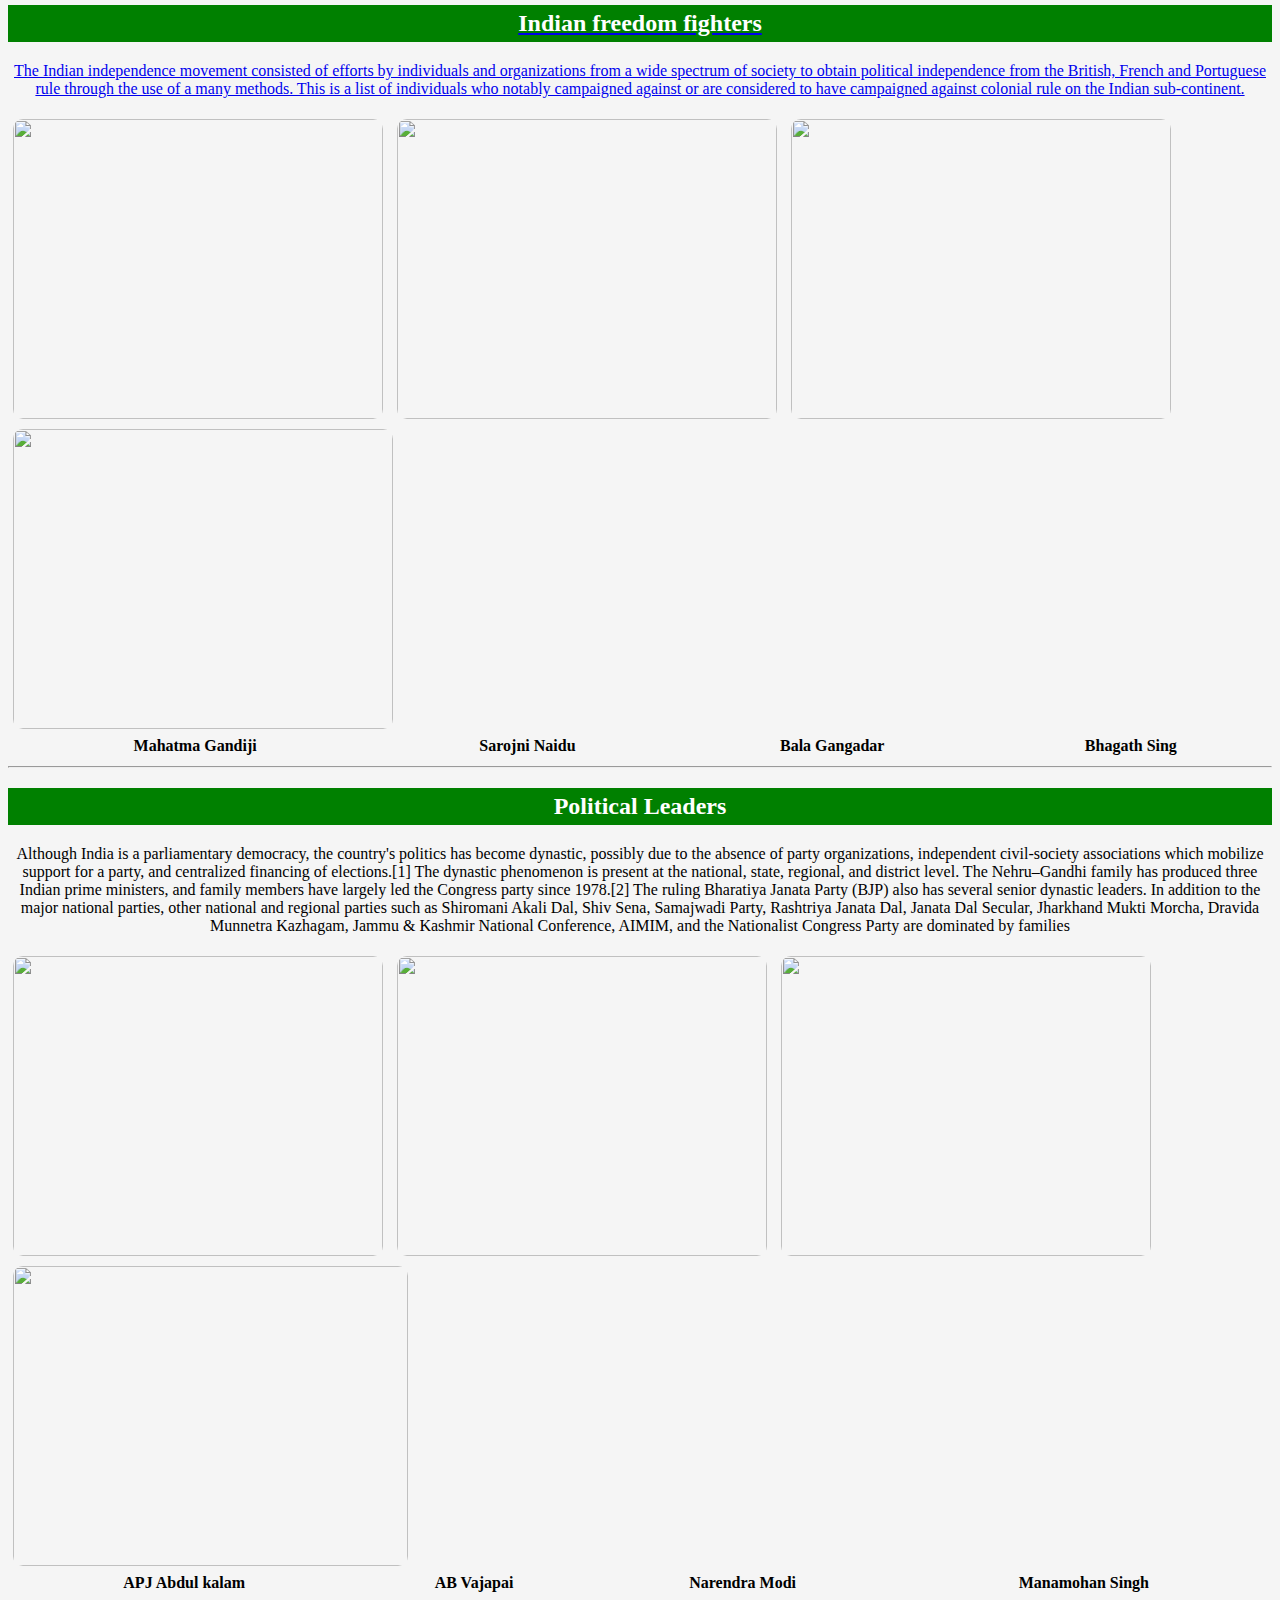
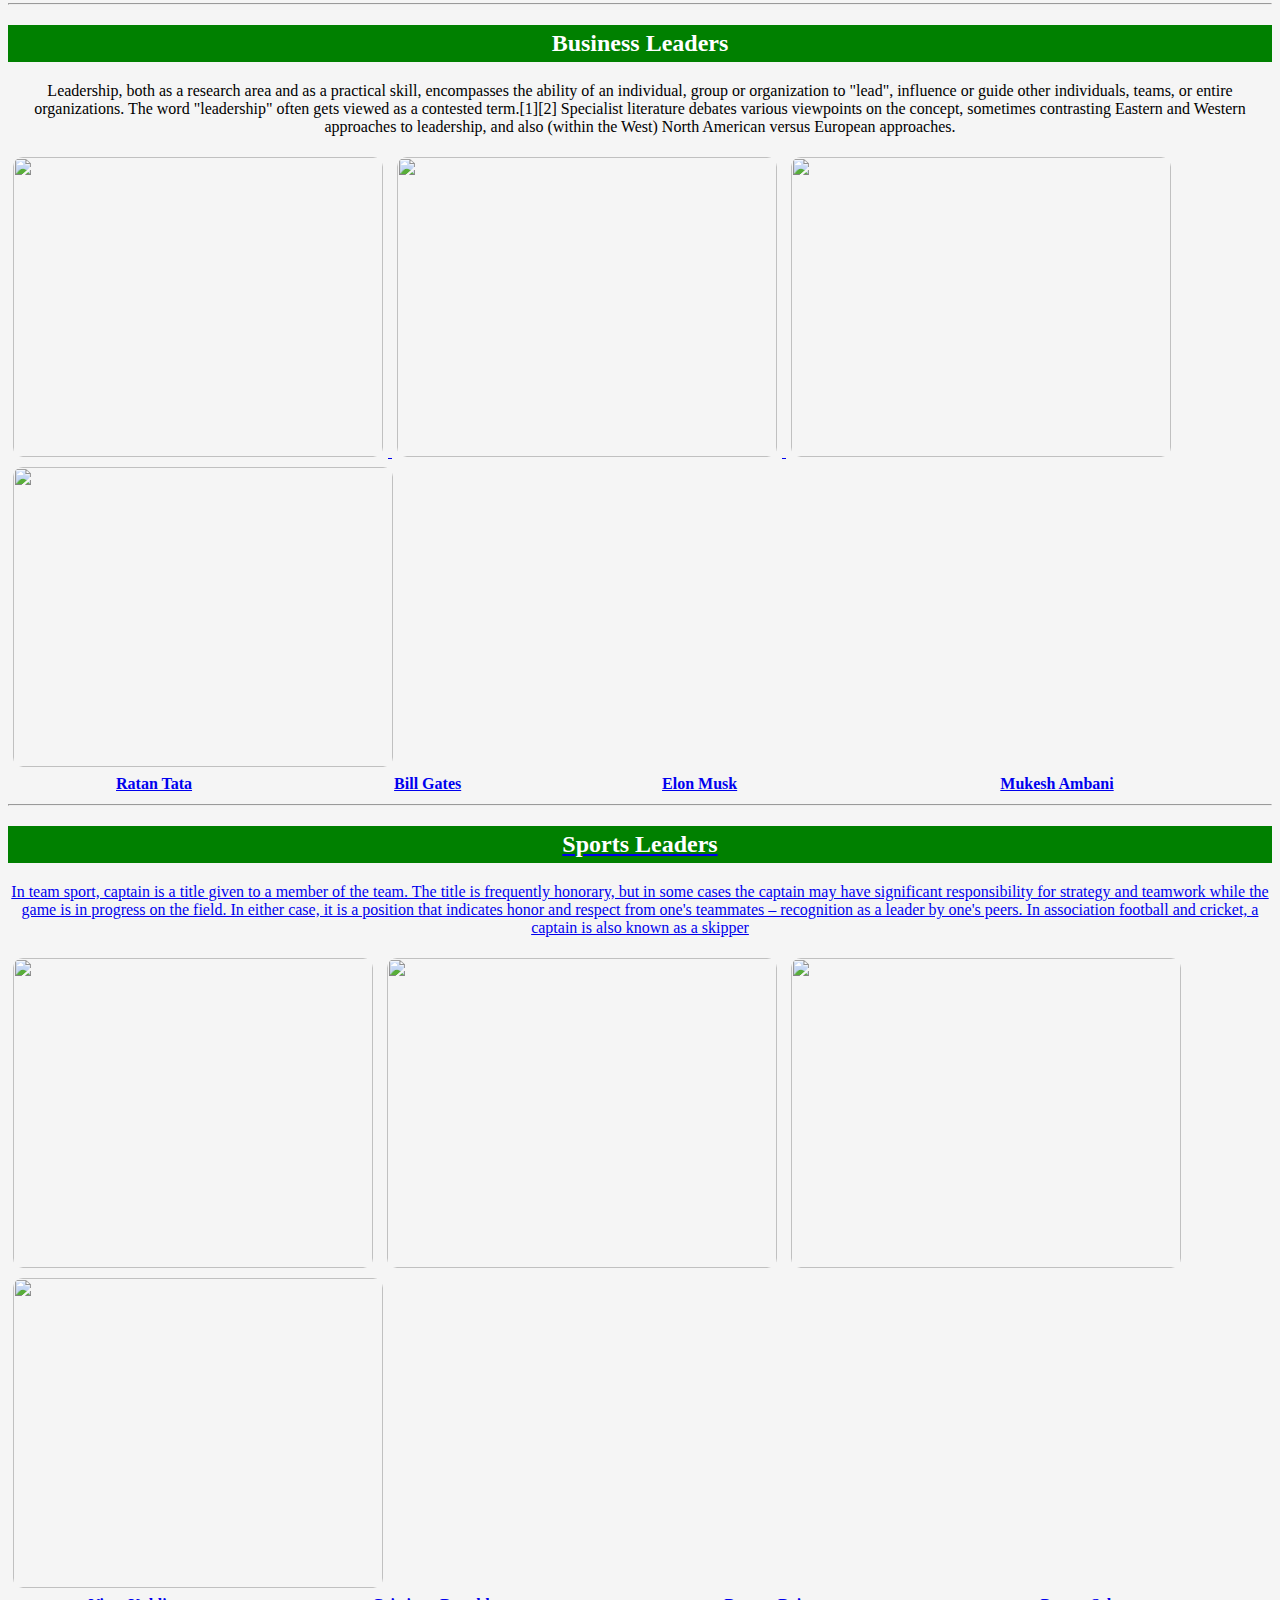
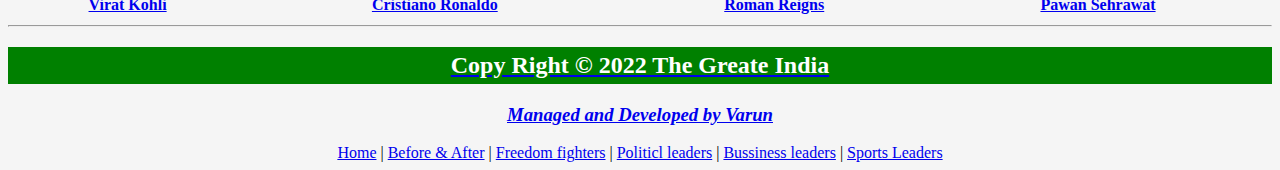
==== commit 5fbb4107: "Rename The Great India.html to index.html" ====
--- a/index.html
+++ b/index.html
@@ -1,70 +1,157 @@
-<!DOCTYPE html>
-<html lang="en" dir="ltr">
-  <head>
-    <meta charset="utf-8">
-    <title>Simple-Website</title>
-    <link rel="stylesheet" href="C:\Users\Dell\Desktop\Web Development\css\simple-site.css">
-    <link rel="icon" href="https://img.icons8.com/emoji/344/heart-exclamation.png">
-    <link rel="preconnect" href="https://fonts.googleapis.com">
-<link rel="preconnect" href="https://fonts.gstatic.com" crossorigin>
-<link href="https://fonts.googleapis.com/css2?family=Merriweather&family=Montserrat&family=Sacramento&family=Yeseva+One&display=swap" rel="stylesheet">
-  </head>
-  <body>
-    <div class="varun1">
-      <img class="varun-cloud1" src="C:\Users\Dell\Desktop\Web Development\HTML Personal Site\Images\cloud.png" width=15% alt="cloud1">
-<h1>Varun Goudar</h1>
-<h2>I am a Software Test Engineer</h2>
-<img class="varun-cloud2" src="C:\Users\Dell\Desktop\Web Development\HTML Personal Site\Images\cloud.png"  width=15% alt="cloud2">
-<img class="varun-mountain1" src="C:\Users\Dell\Desktop\Web Development\HTML Personal Site\Images\mountain.png"  alt="mountain1">
-    </div>
-    <br><br>
-    <hr class="dot"><br>
-     <br>
-    <div class="middle-container">
-      <div class="profile">
-        <img src="C:\Users\Dell\Desktop\Web Development\HTML Personal Site\Images\Roman_Reigns2.png" width="15%" alt="Roman">
-        <h2>Hello.</h2>
-        <p class="intro1">Lorem ipsum dolor sit amet, vitae volutpat, dui conubia, dolor urna. Non auctor, montes nulla distinctio.</p>
-      </div>
-      <br>
-      <hr class="dot"><br>
-      <div class="skills">
-        <h2>My Skills.</h2>
-
-        <div class="skill-row">
-          <img class="sk1" src="C:\Users\Dell\Desktop\Web Development\HTML Personal Site\Images\digital-skills2.jpg.png"  alt="skills">
-          <h3>Lorem & Ipsum</h3>
-          <p >Lorem ipsum dolor sit amet, quis in duis, iaculis id felis. Consectetuer vestibulum, nunc urna lectus, erat ligula. Hendrerit nam, lectus ante, ut lorem eros.</p>
-        </div>
-        <br>
-        <hr class="dot">
-        <div class="skill-row">
-          <img class="sk2" src="C:\Users\Dell\Desktop\Web Development\HTML Personal Site\Images\digital-skills2.jpg.png"   alt="skills">
-          <h3>Lorem Ipsum Dolor</h3>
-          <p>Lorem ipsum dolor sit amet, mauris sed consectetuer. Etiam et eu, bibendum interdum, lacus quis mauris. Curabitur wisi, quisque vel eu, rutrum nam.</p>
-        </div>
-      </div>
-      <br>
-      <hr class="dot">
-       <br>
-      <div class="contact-me">
-        <h2><b>Get In Touch</b></h2>
-
-        <h3>Lorem ipsum dolor sit amet, non elit.</h3>
-        <p class="intro1">Lorem ipsum dolor sit amet, in quis, aenean amet. Phasellus sodales, tellus donec dui, ornare erat.</p>
-        <br><br>
-        <a class="btn" href="mailto:name@email.com" target="_blank">CONTACT ME</a>
-      </div>
-    </div>
-<br>
-<br>
-    <div class="bottom-container">
-      <a class="footer-link" href="https://www.linkedin.com/" target="_blank">LinkedIn</a>
-      <a class="footer-link" href="https://twitter.com/" target="_blank">Twitter</a>
-      <a class="footer-link" href="https://www.appbrewery.co/" target="_blank">Website</a>
-      <br><br>
-      <p class="copy">© 2022 Varun Goudar.</p>
-    </div>
-
-  </body>
-</html>
+<!DOCTYPE html>
+<html lang="en">
+<head>
+    <meta charset="UTF-8">
+    <title>HTML Headings</title>
+    <style>
+        body{
+            background-color: whitesmoke;
+        }
+        h2{
+            background-color: green;
+            color: white;
+        }
+        img{
+            padding: 5px;
+            border-radius: 15px 15px 15px 15px;
+        }
+    h2{
+        padding: 5px;
+    }
+    iframe{
+        padding: 10px;
+
+    }
+    </style>
+</head>
+<body>
+
+  <!-- Main navigation -->
+  <div align="center">
+  <a href="#Home">Home</a> |
+   <a href="#Indian before-after">Before & After</a> |
+   <a href="#Freedom-Fighters">Freedom fighters</a> |
+    <a href="#Political-Leaders">Politicl leaders</a> |
+     <a href="#Business-Leaders">Bussiness leaders</a> |
+      <a href="#Sports-leaders">Sports Leaders</a>
+      </div>
+
+<!-- Main sections -->
+<div id="Home">
+    <h1 align="center">The Greate India</h1>
+    <hr>
+    <h2 align="center">Our India</h2>
+    <p align="center">India, officially the Republic of India (Hindi: Bhārat Gaṇarājya),[23] is a country in South Asia. It is the seventh-largest country by area, the second-most populous country, and the most populous democracy in the world. Bounded by the Indian Ocean on the south, the Arabian Sea on the southwest, and the Bay of Bengal on the southeast, it shares land borders with Pakistan to the west;[f] China, Nepal, and Bhutan to the north; and Bangladesh and Myanmar to the east. In the Indian Ocean, India is in the vicinity of Sri Lanka and the Maldives; its Andaman and Nicobar Islands share a maritime border with Thailand, Myanmar and Indonesia.</p>
+     <a href="https://en.wikipedia.org/wiki/Flag_of_India" target="_blank"><img src="https://images.news18.com/ibnlive/uploads/2021/08/national-flag-16289132954x3.jpg" width="500" height="350"></a>
+     <a href="https://en.wikipedia.org/wiki/Constitution_of_India" target="_blank">
+    <img src="https://edunewsnetwork.files.wordpress.com/2021/07/asbxsrd5indian-constitution-questions-and-answers-for-competitive-exams.png?w=955" width="500" height="350"></a>
+    <a href="https://en.wikipedia.org/wiki/States_and_union_territories_of_India" target="_blank"><img  src="https://www.mapsofindia.com/images2/india-map-2019.jpg" width="500" height="350">
+    <table width="100%"></a>
+      <tr>
+          <th align="center">Indian Flag</th>
+          <th>Indian Constitution</th>
+          <th>Indian Map</th>
+      </tr>
+    </table>
+    <br>
+</div>
+
+<!--India befor and after-->
+<div id="Indian before-after">
+    <h2 align="center">India Before & After</h2>
+    <p align="center">HYDERABAD:  August 15 the day we celebrate India’s freedom from the British, the day we show our love for our country and the day (apart from Republic Day) most of us feel patriotic.
+
+While we are caught up with our daily grind and make time to reflect upon the sacrifices of our jawans and the fight that our freedom fighters put up, for some, being patriotic is their way of life. Ahead of the 75th Independence Day, we speak to the real heroes about their sacrifices and the people who have witnessed pre-Independence India.</p>
+<iframe align="left" width="580" height="350" src="https://www.youtube.com/embed/L9rnkrg3toQ?controls=0" title="YouTube video player" frameborder="0" allow="accelerometer; autoplay; clipboard-write; encrypted-media; gyroscope; picture-in-picture" allowfullscreen></iframe>
+
+<iframe align="right" width="580" height="350" src="https://www.youtube.com/embed/8llSQlnykak?controls=0" title="YouTube video player" frameborder="0" allow="accelerometer; autoplay; clipboard-write; encrypted-media; gyroscope; picture-in-picture" allowfullscreen></iframe>
+<table width="100%">
+    <tr>
+        <th align="center">India Before</th>
+        <th>Digital India</th>
+    </tr>
+</table>
+</div>
+<hr>
+<div id="Freedom-Fighters">
+    <h2 align="center">Indian freedom fighters</h2>
+    <p align="center">The Indian independence movement consisted of efforts by individuals and organizations from a wide spectrum of society to obtain political independence from the British, French and Portuguese rule through the use of a many methods. This is a list of individuals who notably campaigned against or are considered to have campaigned against colonial rule on the Indian sub-continent.</p>
+    <a href="https://en.wikipedia.org/wiki/Mahatma_Gandhi" target="_blank"><img src="https://www.culturalindia.net/iliimages/Mahatma%20Gandhi_1.jpg" width="370" height="300"></a>
+    <a href="https://en.wikipedia.org/wiki/Sarojini_Naidu" target="_blank"><img src="https://images.news18.com/ibnlive/uploads/2020/08/1597390904_durgabai-deshmukh.jpg?impolicy=website&width=0&height=0" width="380" height="300"></a>
+    <a href="https://en.wikipedia.org/wiki/Bal_Gangadhar_Tilak" target="_blank"><img src="https://www.edsys.in/wp-content/uploads/bal-gangadhar-tilak-1050x1553-692x1024.jpg"width=380 height="300"></a>
+    <a href="https://en.wikipedia.org/wiki/Bhagat_Singh" target="_blank"><img src="https://miro.medium.com/max/1400/1*7WG8PPDHwm3hy7FQYP4kxQ.jpeg" width="380" height="300"></a>
+    <table width="100%">
+        <tr>
+            <th>Mahatma Gandiji</th>
+             <th>Sarojni Naidu</th>
+              <th>Bala Gangadar</th>
+               <th>Bhagath Sing</th>
+        </tr>
+    </table>
+</div>
+<hr>
+<div id="Political-Leaders"></div>
+<h2 align="center">Political Leaders</h2>
+<p align="center">Although India is a parliamentary democracy, the country's politics has become dynastic, possibly due to the absence of party organizations, independent civil-society associations which mobilize support for a party, and centralized financing of elections.[1] The dynastic phenomenon is present at the national, state, regional, and district level. The Nehru–Gandhi family has produced three Indian prime ministers, and family members have largely led the Congress party since 1978.[2] The ruling Bharatiya Janata Party (BJP) also has several senior dynastic leaders. In addition to the major national parties, other national and regional parties such as Shiromani Akali Dal, Shiv Sena, Samajwadi Party, Rashtriya Janata Dal, Janata Dal Secular, Jharkhand Mukti Morcha, Dravida Munnetra Kazhagam, Jammu & Kashmir National Conference, AIMIM, and the Nationalist Congress Party are dominated by families</p>
+<a href="https://en.wikipedia.org/wiki/A._P._J._Abdul_Kalam" target="_blank"><img src="https://img.mensxp.com/media/content/2013/May/1369381673_20128.jpg" width="370" height="300"></a>
+<a href="https://en.wikipedia.org/wiki/Atal_Bihari_Vajpayee" target="_blank"><img src="https://im.indiatimes.in/photogallery/2013/Jan/ab_1359089241.jpg?w=1160&h=750&cc=1" width="370" height="300"></a>
+<a href="https://en.wikipedia.org/wiki/Narendra_Modi" target="_blank"><img src="https://qph.fs.quoracdn.net/main-qimg-cd82f16670c80a27f97b25c233e0c16b-lq" width="370" height="300"></a>
+<a href="https://en.wikipedia.org/wiki/Manmohan_Singh" target="_blank"><img src="https://images.livemint.com/img/2021/04/24/1600x900/manmohan_1611850055389_1611850061505_1619260629921.jpg" width="395" height="300"></a>
+<table width="100%">
+    <tr>
+        <th>APJ Abdul kalam</th>
+         <th>AB Vajapai</th>
+          <th>Narendra Modi</th>
+           <th>Manamohan Singh</th>
+    </tr>
+</table>
+<hr>
+<div id="Business-Leaders">
+    <h2 align="center">Business Leaders</h2>
+    <p align="center">Leadership, both as a research area and as a practical skill, encompasses the ability of an individual, group or organization to "lead", influence or guide other individuals, teams, or entire organizations. The word "leadership" often gets viewed as a contested term.[1][2] Specialist literature debates various viewpoints on the concept, sometimes contrasting Eastern and Western approaches to leadership, and also (within the West) North American versus European approaches.</p>
+    <a href="https://en.wikipedia.org/wiki/Ratan_Tata" target="_blank"><img src="https://horizons.tatatrusts.org/2020/august/images/interview/ratan-tata-mast.jpg" width="370" height="300">
+     <a href="https://en.wikipedia.org/wiki/Bill_Gates" target="_blank"><img src="https://assets.entrepreneur.com/content/3x2/2000/20161212151621-bill-gates.jpeg?auto=webp&quality=95&crop=2:1&width=400" width="380" height="300">
+      <a href="https://en.wikipedia.org/wiki/Elon_Musk" target="_blank"><img src="https://i.huffpost.com/gen/1450143/images/o-ELON-MUSK-facebook.jpg" width="380" height="300">
+       <a href="https://en.wikipedia.org/wiki/Mukesh_Ambani" target="_blank"><img src="https://www.forbesindia.com/media/images/2019/Apr/img_114289_mukesh_ambani.jpg" width="380" height="300">
+       <table width="100%">
+           <tr>
+               <th>Ratan Tata</th>
+                <th>Bill Gates</th>
+                 <th>Elon Musk</th>
+                  <th>Mukesh Ambani</th>
+           </tr>
+       </table>
+    </div>
+<hr>
+<div id="Sports-leaders">
+  <h2 align="center">Sports Leaders</h2>
+  <p align="center">In team sport, captain is a title given to a member of the team. The title is frequently honorary, but in some cases the captain may have significant responsibility for strategy and teamwork while the game is in progress on the field. In either case, it is a position that indicates honor and respect from one's teammates – recognition as a leader by one's peers. In association football and cricket, a captain is also known as a skipper</p>
+  <a href="https://en.wikipedia.org/wiki/Virat_Kohli" target="_blank"><img src="https://img.republicworld.com/republic-prod/stories/promolarge/xhdpi/jetsbq3neeapdklo_1632122050.jpeg" width="360" height="310"></a>
+  <a href="https://en.wikipedia.org/wiki/Cristiano_Ronaldo" target="_blank"><img src="https://images.indianexpress.com/2020/09/ronaldo-portugal.jpg" width="390" height="310"></a>
+  <a href="https://en.wikipedia.org/wiki/Roman_Reigns" target="_blank"><img src="https://lh3.googleusercontent.com/proxy/N11_qJbJzjPQlCoYaHmlJjXST4A7Svlrwd9IKHKjEPYMdfXUQXnl71fiNnVNqzk2fhw2bdiSUZZ3FBznsTaZkVQLvuUk5idg8HMgcaX0UVo_dyM7US_cWJZwXDBjmhxxUNfWB7o-67QF3LJO" width="390" height="310"></a>
+  <a href="https://en.wikipedia.org/wiki/Pawan_Sehrawat" target="_blank"><img src="https://www.sportsadda.com/static-assets/waf-images/f2/c7/1d/1-1/W87MVBmCFT.jpg?v=1.1&w=1024" width="370" height="310">
+  <table width="100%">
+      <tr>
+          <th>Virat Kohli</th>
+          <th>Cristiano Ronaldo</th>
+          <th>Roman Reigns</th>
+        <th>Pawan Sehrawat</th>
+      </tr>
+  </table>
+  <hr>
+</div>
+<div id="main-footer">
+    <h2 align="center">Copy Right &copy;  2022 The Greate India</h2>
+    <h3 align="center"><i><u>Managed and Developed by Varun</u></i></h3>
+
+ <div align="center">
+  <a href="#Home">Home</a> |
+   <a href="#Indian before-after">Before & After</a> |
+   <a href="#Freedom-Fighters">Freedom fighters</a> |
+    <a href="#Political-Leaders">Politicl leaders</a> |
+     <a href="#Business-Leaders">Bussiness leaders</a> |
+      <a href="#Sports-leaders">Sports Leaders</a>
+      </div>
+</div>
+</body>
+</html>
